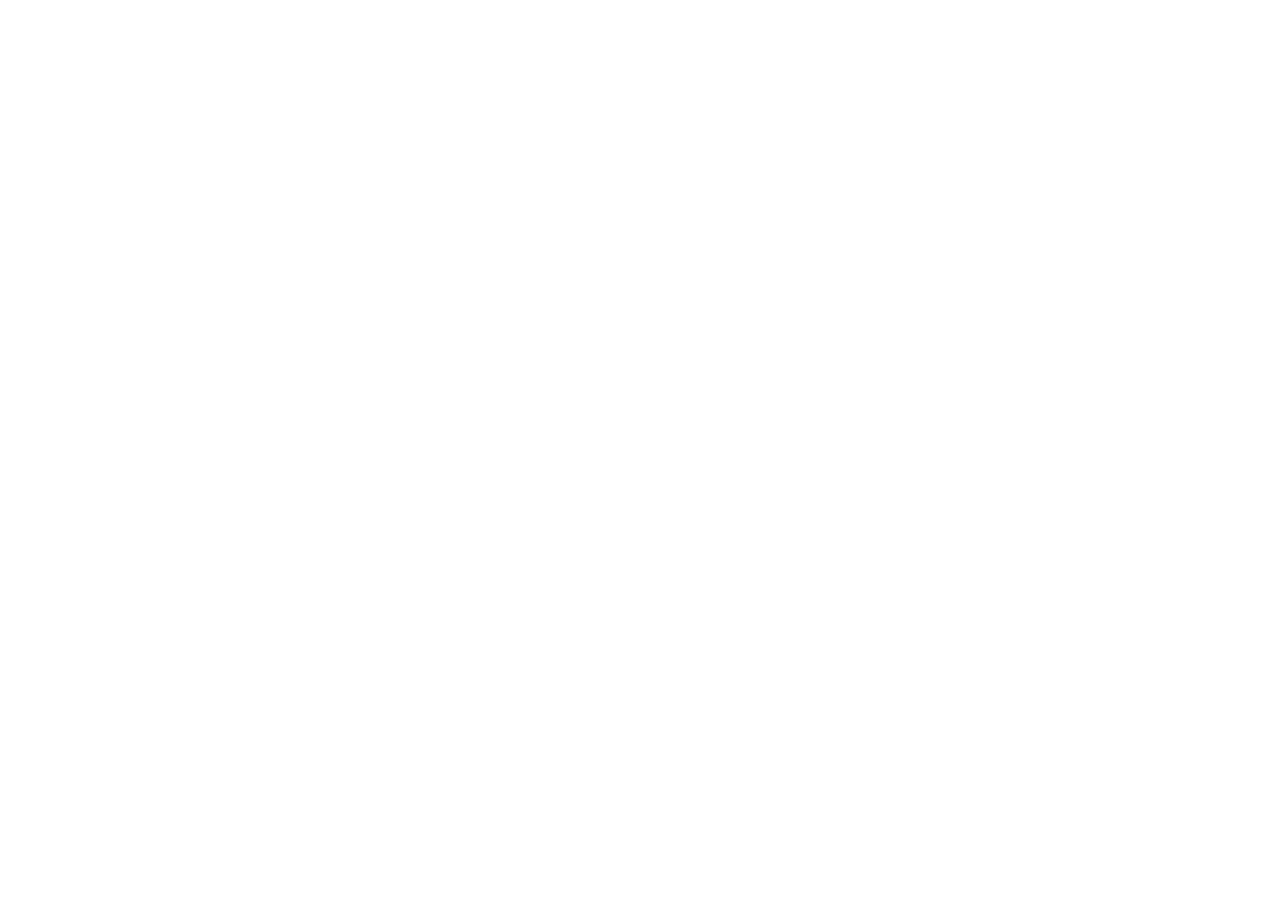
==== about.html @ 26eb3c10 "changed dropdown for about menubtn" ====
<!DOCTYPE html>
<html>
<head>
    <meta charset="utf-8" />
    <meta http-equiv="X-UA-Compatible" content="IE=edge">
    <title>Search Engine</title>
    <meta name="viewport" content="width=device-width, initial-scale=1">
    <link rel="stylesheet" type="text/css" media="screen" href="main.css" />
    <script src="main.js"></script>
    <link rel="stylesheet" href="https://stackpath.bootstrapcdn.com/bootstrap/4.3.1/css/bootstrap.min.css" integrity="sha384-ggOyR0iXCbMQv3Xipma34MD+dH/1fQ784/j6cY/iJTQUOhcWr7x9JvoRxT2MZw1T" crossorigin="anonymous">
</head>
<body>
    <!-- <div class="container">
        <div class="row">
            <span class="col-md-2 col-lg-2">
                <h1>
                    <a href="">
                    Course
                    </a>
                </h1>
            </span>
            <span class="col-md-6 col-lg-6" id="search">
                    <input class="form-control" type="text" placeholder="Search" aria-label="Search">
            </span>
            <span class="col-md-2 col-lg-2">
                <h1>
                    <a href="">
                    Browser
                    </a>
                </h1>
            </span>
            <span class="col-md-2 col-lg-2">
                <h1>
                    <a href="/about.html">
                    About
                    </a>
                </h1>
            </span>
        </div>
    </div> -->
</body>
</html>
---- main.css ----
search{
    text-align: center;
}

/* Jefferson */
/* Dropdown Button */
.aboutBtn {
    background-color:#0b81ff;
    color: white;
    padding: 16px;
    font-size: 16px;
    border: none;
  }
  
  /* The container <div> - needed to position the dropdown content */
  .dropdown {
    position: relative;
    display: inline-block;
  }
  
  /* Dropdown Content (Hidden by Default) */
  .dropdown-content {
    display: none;
    position: absolute;
    background-color: #f1f1f1;
    min-width: 160px;
    box-shadow: 0px 8px 16px 0px rgba(0,0,0,0.2);
    z-index: 1;
  }
  
  /* Links inside the dropdown */
  .dropdown-content a {
    color: black;
    padding: 12px 16px;
    text-decoration: none;
    display: block;
  }
  
  /* Change color of dropdown links on hover */
  .dropdown-content a:hover {background-color: #ddd;}
  
  /* Show the dropdown menu on hover */
  .dropdown:hover .dropdown-content {display: block;}
  
  /* Change the background color of the dropdown button when the dropdown content is shown */
  .dropdown:hover .dropbtn {background-color: #3e8e41;}
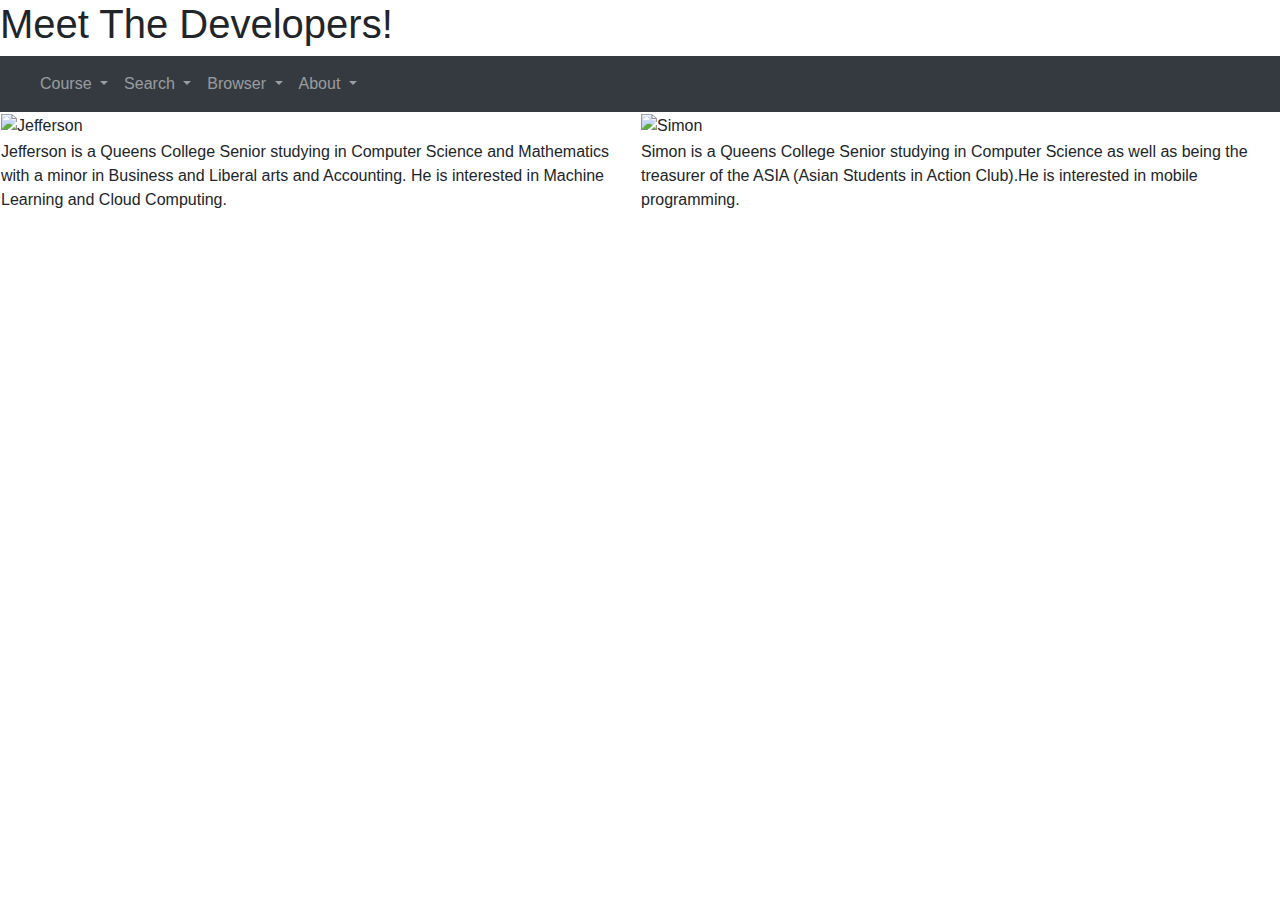
==== commit 0cc8c0e3: "made browser information more responsive as browser sizes change" ====
--- a/about.html
+++ b/about.html
@@ -1,42 +1,135 @@
 <!DOCTYPE html>
 <html>
+
 <head>
     <meta charset="utf-8" />
     <meta http-equiv="X-UA-Compatible" content="IE=edge">
     <title>Search Engine</title>
     <meta name="viewport" content="width=device-width, initial-scale=1">
     <link rel="stylesheet" type="text/css" media="screen" href="main.css" />
+    <link rel="stylesheet" href="https://maxcdn.bootstrapcdn.com/bootstrap/4.3.1/css/bootstrap.min.css">
+    <script src="https://ajax.googleapis.com/ajax/libs/jquery/3.3.1/jquery.min.js"></script>
+    <script src="https://cdnjs.cloudflare.com/ajax/libs/popper.js/1.14.7/umd/popper.min.js"></script>
+    <script src="https://maxcdn.bootstrapcdn.com/bootstrap/4.3.1/js/bootstrap.min.js"></script>
     <script src="main.js"></script>
-    <link rel="stylesheet" href="https://stackpath.bootstrapcdn.com/bootstrap/4.3.1/css/bootstrap.min.css" integrity="sha384-ggOyR0iXCbMQv3Xipma34MD+dH/1fQ784/j6cY/iJTQUOhcWr7x9JvoRxT2MZw1T" crossorigin="anonymous">
 </head>
+<h1>Meet The Developers!</h1>
+
 <body>
-    <!-- <div class="container">
-        <div class="row">
-            <span class="col-md-2 col-lg-2">
-                <h1>
-                    <a href="">
-                    Course
+    <!-- Top header -->
+    <nav class="navbar navbar-dark bg-dark navbar-expand-lg">
+        <a class="navbar-brand" href="#"></a>
+        <button class="navbar-toggler" type="button" data-toggle="collapse" data-target="#navbarSupportedContent"
+            aria-controls="navbarSupportedContent" aria-expanded="false" aria-label="Toggle navigation">
+            <span class="navbar-toggler-icon"></span>
+        </button>
+        <div class="collapse navbar-collapse" id="navbarSupportedContent">
+            <ul class="navbar-nav mr-auto">
+                <li class="nav-item dropdown">
+                    <a class="nav-link dropdown-toggle" href="#" id="navbarDropdown" role="button"
+                        data-toggle="dropdown" aria-haspopup="true" aria-expanded="false">
+                        Course
                     </a>
-                </h1>
-            </span>
-            <span class="col-md-6 col-lg-6" id="search">
-                    <input class="form-control" type="text" placeholder="Search" aria-label="Search">
-            </span>
-            <span class="col-md-2 col-lg-2">
-                <h1>
-                    <a href="">
-                    Browser
+                    <div class="dropdown-menu" aria-labelledby="navbarDropdown">
+                        <a class="dropdown-item" href="https://learn.zybooks.com/zybook/CUNYCSCI355TeitelmanSpring2019">
+                            Zybook
+                        </a>
+                    </div>
+                </li>
+                <li class="nav-item dropdown">
+                    <a class="nav-link dropdown-toggle" href="#" id="navbarDropdown" role="button"
+                        data-toggle="dropdown" aria-haspopup="true" aria-expanded="false">
+                        Search
                     </a>
-                </h1>
-            </span>
-            <span class="col-md-2 col-lg-2">
-                <h1>
-                    <a href="/about.html">
-                    About
+                    <div class="dropdown-menu" aria-labelledby="navbarDropdown">
+                        <a class="dropdown-item" href="/searchFixedList.html">Fixed List</a>
+                        <a class="dropdown-item" href="#">From File</a>
+                        <a class="dropdown-item" href="#">Google API</a>
+                        <a class="dropdown-item" href="#">Our Search Engine</a>
+                    </div>
+                </li>
+                <li class="nav-item dropdown">
+                    <a class="nav-link dropdown-toggle" href="#" id="navbarDropdown" role="button"
+                        data-toggle="dropdown" aria-haspopup="true" aria-expanded="false">
+                        Browser
                     </a>
-                </h1>
-            </span>
+                    <div class="dropdown-menu" aria-labelledby="navbarDropdown">
+                            <a class="dropdown-item" id="windowHeight">Window Height: N/A</a>
+                            <a class="dropdown-item" id="windowWidth">Window Width: N/A</a>
+                            <a class="dropdown-item" id="screenHeight">Screen Height: N/A</a>
+                            <a class="dropdown-item" id="screenWidth">Screen Width N/A</a>
+                        <a class="dropdown-item" href="#">Location</a>
+                        <a class="dropdown-item" href="#">GeoLocation</a>
+                    </div>
+                </li>
+                <li claxss="nav-item dropdown">
+                    <a class="nav-link dropdown-toggle" href="#" id="navbarDropdown" role="button" data-toggle="dropdown"
+                        aria-haspopup="true" aria-expanded="false">
+                        About
+                    </a>
+                    <div class="dropdown-menu" aria-labelledby="navbarDropdown">
+                        <a class="dropdown-item" href="/about.html">Meet the Team</a>
+                        <a class="dropdown-item" href="/contact.html">Contact Us</a>
+                    </div>
+                </li>
+            </ul>
         </div>
+    </nav>
+    <!-- Bootstrap Carousel -->
+    <!-- <div id="carousel" class="carousel slide" data-ride="carousel" 
+    style= "width: 75%;  margin: auto;" >
+        <ul class="carousel-indicators">
+          <li data-target="#carousel" data-slide-to="0" class="active"></li>
+          <li data-target="#carousel" data-slide-to="1" class=""></li>
+          <li data-target="#carousel" data-slide-to="2" class=""></li>
+        </ul>
+        <div class="carousel-inner">
+          <div class="carousel-item active">
+            <img src="ASiA.jpg" alt="Jefferson" height="500"  style="margin: auto">
+            <div class="carousel-caption">
+                <h1>Jefferson Wong</h1>
+            </div> 
+          </div>
+          <div class="carousel-item">
+            <img src="Simon.jpg" alt="Simon" height="500" style="margin: auto">
+             <div class="carousel-caption">
+                    <h1>Simon He</h1>
+                </div>
+          </div>
+        </div>
+        <a class="carousel-control-prev" href="#carousel" data-slide="prev">
+          <span class="carousel-control-prev-icon"></span>
+        </a>
+        <a class="carousel-control-next" href="#carousel" data-slide="next">
+          <span class="carousel-control-next-icon"></span>
+        </a>
     </div> -->
+    <table class="aboutTable" style="width:100%; margin:auto; table-layout:auto">
+        <col span="2">
+        <!-- <tr>
+            <th>Firstname</th>
+            <th>Lastname</th> 
+            <th>Age</th>
+        </tr> -->
+        <tr>
+            <td style="width: 50%;">
+                <img class="aboutImg" src="ASiA.jpg" alt="Jefferson">
+            </td>
+            <td style="width: 50%">
+                <img class="aboutImg" src="Simon.jpg" alt="Simon">
+            </td>
+        </tr>
+        <tr>
+            <td>Jefferson is a Queens College Senior studying in Computer Science and Mathematics
+                with a minor in Business and Liberal arts and Accounting. He is interested in
+                Machine Learning and Cloud Computing.
+            </td>
+            <td>Simon is a Queens College Senior studying in Computer Science as well as being
+                the treasurer of the ASIA (Asian Students in Action Club).He is interested in mobile
+                programming.
+            </td>
+        </tr>
+    </table>
 </body>
+
 </html>--- a/main.css
+++ b/main.css
@@ -1,11 +1,75 @@
-search{
-    text-align: center;
-}
+    .active-purple-4 input[type=text]:focus:not([readonly]) {
+        border: 1px solid #ce93d8;
+        box-shadow: 0 0 0 1px #ce93d8;
+        margin-top: 30%;
+    }
+    .active-purple-3 input[type=text] {
+        border: 1px solid #ce93d8;
+        box-shadow: 0 0 0 1px #ce93d8;
+        margin-top: 30%;
+    }
+
+    body {
+        margin: 0;
+        font-family: Arial, Helvetica, sans-serif;
+        background-color: #202a3f;
+    }
+    
+    .topnav {
+        overflow: hidden;
+        background-color: #333;
+    }
+    
+    .topnav a{
+        float: left;
+        display: block;
+        color: #f2f2f2;
+        text-align: center;
+        padding: 14px 16px;
+        text-decoration: none;
+        font-size: 17px;
+    }
+    
+    .topnav a:hover, .topnav div:hover {
+        background-color: #ddd;
+        color: black;
+    }
+    
+    .active {
+        background-color: #4CAF50;
+        color: white;
+    }
+    
+    .topnav .icon {
+        display: none;
+    }
+  
+    @media screen and (max-width: 600px) {
+        .topnav a:not(:first-child) {display: none;}
+        .topnav a.icon {
+        float: right;
+        display: block;
+        }
+    } 
+  
+    @media screen and (max-width: 600px) {
+        .topnav.responsive {position: relative;}
+        .topnav.responsive .icon {
+        position: absolute;
+        right: 0;
+        top: 0;
+        }
+        .topnav.responsive a {
+        float: none;
+        display: block;
+        text-align: left;
+        }
+    }
 
 /* Jefferson */
 /* Dropdown Button */
 .aboutBtn {
-    background-color:#0b81ff;
+    background-color: #333;
     color: white;
     padding: 16px;
     font-size: 16px;
@@ -43,4 +107,4 @@
   .dropdown:hover .dropdown-content {display: block;}
   
   /* Change the background color of the dropdown button when the dropdown content is shown */
-  .dropdown:hover .dropbtn {background-color: #3e8e41;}+  .dropdown:hover .dropbtn {background-color: #3e8e41;}
